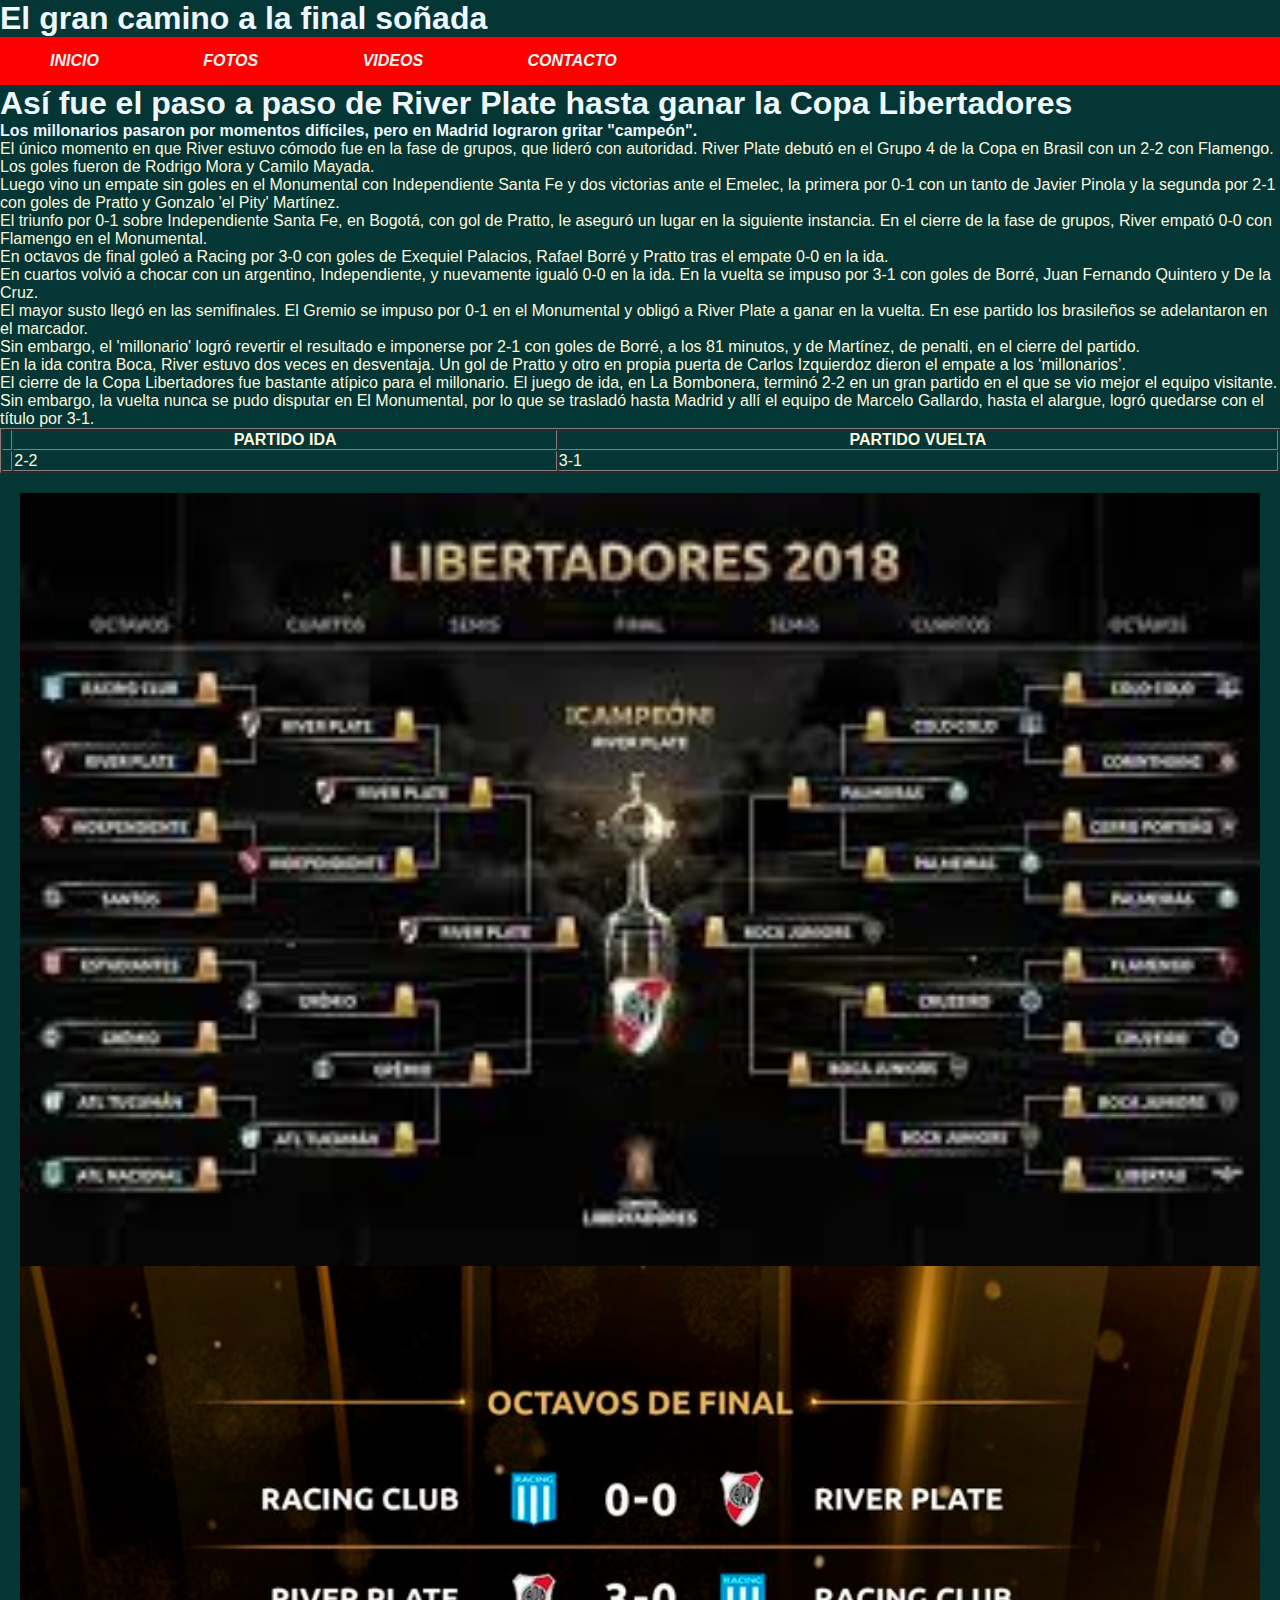
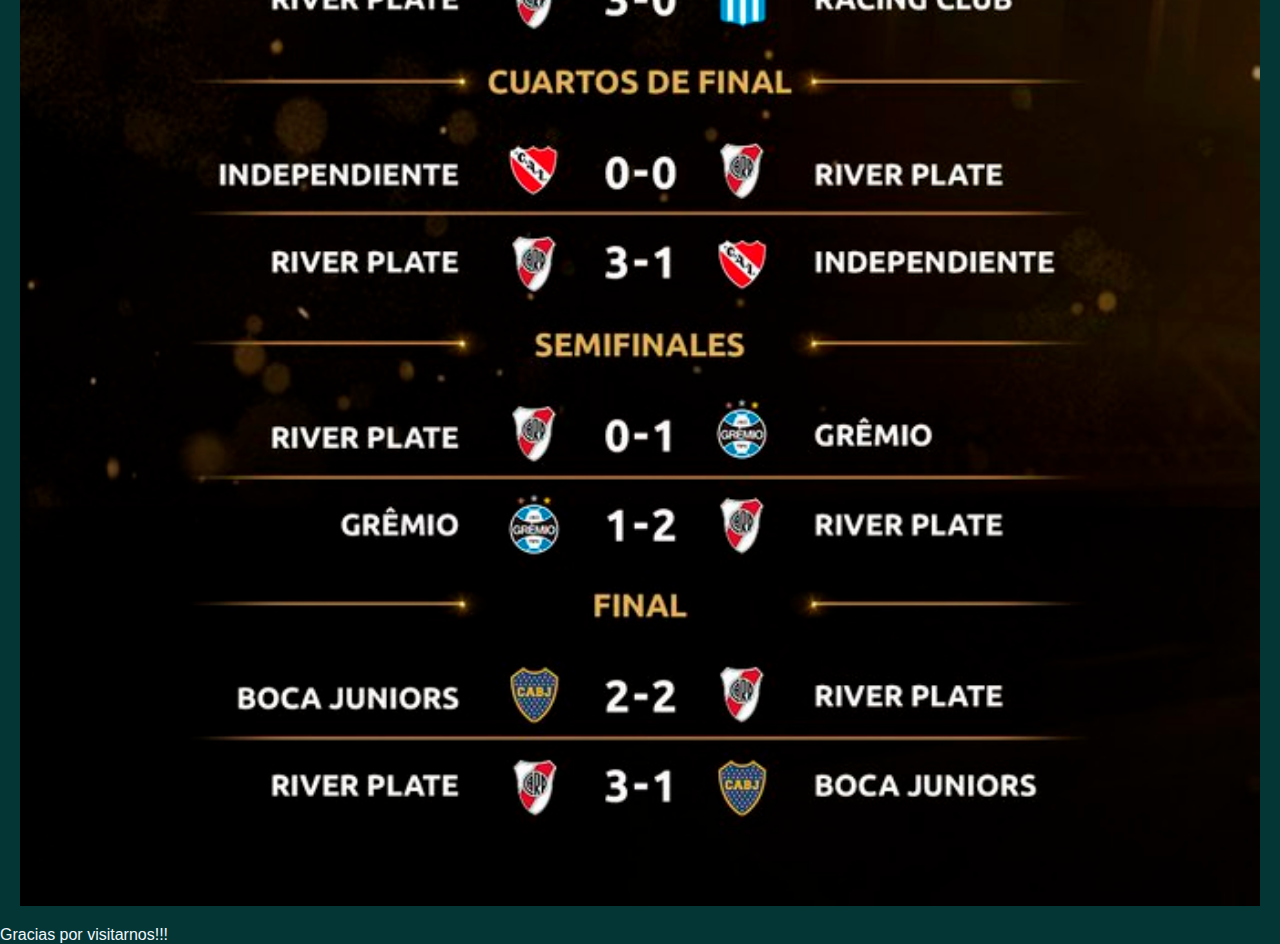
==== paginas/camino.html @ 222b6e62 "tercer commit" ====
<!DOCTYPE html>
<html lang="en">

<head>
    <meta charset="UTF-8">
    <meta http-equiv="X-UA-Compatible" content="IE=edge">
    <meta name="viewport" content="width=device-width, initial-scale=1.0">

    <!-- enlace css -->
    <link rel="stylesheet" href="../css/estilo.css">

    <title>Camino a la final</title>
</head>

<body>

    <!-- header +  navegador -->

    <header>

        <h1>El gran camino a la final soñada</h1>

        <nav class="menu">

            <ul>

                <li><a href="../index.html">INICIO</a></li>
                <li><a href="fotos.html">FOTOS</a></li>
                <li><a href="videos.html">VIDEOS</a></li>
                <li><a href="contacto.html">CONTACTO</a></li>

            </ul>
        </nav>

        <h1>Así fue el paso a paso de River Plate hasta ganar la Copa Libertadores</h1>

        <h4>Los millonarios pasaron por momentos difíciles, pero en Madrid lograron gritar "campeón".</h4>


    </header>

    <!-- texto seccion -->
    <main>

        <span>

            <p>El único momento en que River estuvo cómodo fue en la fase de grupos, que lideró con autoridad. River
                Plate
                debutó
                en el Grupo 4 de la Copa en Brasil con un 2-2 con Flamengo. Los goles fueron de Rodrigo Mora y Camilo
                Mayada.
            </p>
            <p>Luego vino un empate sin goles en el Monumental con Independiente Santa Fe y dos victorias ante el
                Emelec, la
                primera por 0-1 con un tanto de Javier Pinola y la segunda por 2-1 con goles de Pratto y Gonzalo 'el
                Pity'
                Martínez.</p>
            <p> El triunfo por 0-1 sobre Independiente Santa Fe, en Bogotá, con gol de Pratto, le aseguró un lugar en la
                siguiente
                instancia. En el cierre de la fase de grupos, River empató 0-0 con Flamengo en el Monumental.</p>

            <p>En octavos de final goleó a Racing por 3-0 con goles de Exequiel Palacios, Rafael Borré y Pratto tras el
                empate 0-0
                en la ida.</p>
            <p>En cuartos volvió a chocar con un argentino, Independiente, y nuevamente igualó 0-0 en la ida. En la
                vuelta
                se
                impuso por 3-1 con goles de Borré, Juan Fernando Quintero y De la Cruz.</p>
            <p>
                El mayor susto llegó en las semifinales. El Gremio se impuso por 0-1 en el Monumental y obligó a River
                Plate
                a ganar
                en la vuelta. En ese partido los brasileños se adelantaron en el marcador.</p>
            <p>Sin embargo, el 'millonario' logró revertir el resultado e imponerse por 2-1 con goles de Borré, a los 81
                minutos, y
                de Martínez, de penalti, en el cierre del partido.</p>

            <p> En la ida contra Boca, River estuvo dos veces en desventaja. Un gol de Pratto y otro en propia puerta de
                Carlos
                Izquierdoz dieron el empate a los ‘millonarios’.</p>
            <p>El cierre de la Copa Libertadores fue bastante atípico para el millonario. El juego de ida, en La
                Bombonera,
                terminó
                2-2 en un gran partido en el que se vio mejor el equipo visitante. Sin embargo, la vuelta nunca se pudo
                disputar en
                El Monumental, por lo que se trasladó hasta Madrid y allí el equipo de Marcelo Gallardo, hasta el
                alargue,
                logró
                quedarse con el título por 3-1.</p>


            <!-- tabla de estadisticas -->

            <table border="1" cellpadding="1" cellspacing="1">

                <thead>
                    <tr>
                        <th></th>
                        <th>PARTIDO IDA</th>
                        <th>PARTIDO VUELTA</th>
                    </tr>
                </thead>

                <tbody>



                    <tr>
                        <td></td>
                        <td>2-2</td>
                        <td>3-1</td>

                    </tr>

                </tbody>

            </table>


        </span>

        <div class="cuadro">

            <img src="../imagenes/imagen-camino.jpg" alt="Cuadro total copa">

            <img src="../imagenes/imagen-camino-partidos.jpg" alt="Camino a la final">
        </div>
    </main>

    <footer>Gracias por visitarnos!!!</footer>

</body>

</html>
---- css/estilo.css ----
/* estilo index */

*{
    margin: 0px;
    padding: 0px;
}

body {
    background-color: rgb(4, 54, 54);
    font-family: Arial, Helvetica, sans-serif;
    color: aliceblue;
    display: flex;
    flex-direction: column;
}


.menu {


    background-color: red;
}

.menu ul {
    list-style: none;

}

.menu ul li {

    display: inline-block;
}

.menu ul li a {
    padding: 15px 50px;
    display: block;
    color: whitesmoke;
    text-decoration: none;
    font-style: italic;
    font-weight: bold;


}

.menu ul li a:hover {
    background-color: rgb(234, 127, 255);


}


span {

    display: flex;
    flex-direction: column;
    color: cornsilk;

}

/* estilo pagina imagenes */

img {
    width: 100%;
}


.imagenes {
    display: flex;
    padding: 20px;
}

.columna {
    flex: 25%;
    padding: 10px;

}

/* estilo video */

.videos {

    display: flex;
    flex-direction: column;
    padding-top: 50px;
}

/* formulario */

#formulario {
    display: flex;
    flex-direction: column;
    padding: 50px;
}

.comentarios {

    display: flex;
    flex-direction: column;
    padding: 10px;

}

.cuadro {

    display: flex;
    flex-direction: column;
    padding: 20px;
}
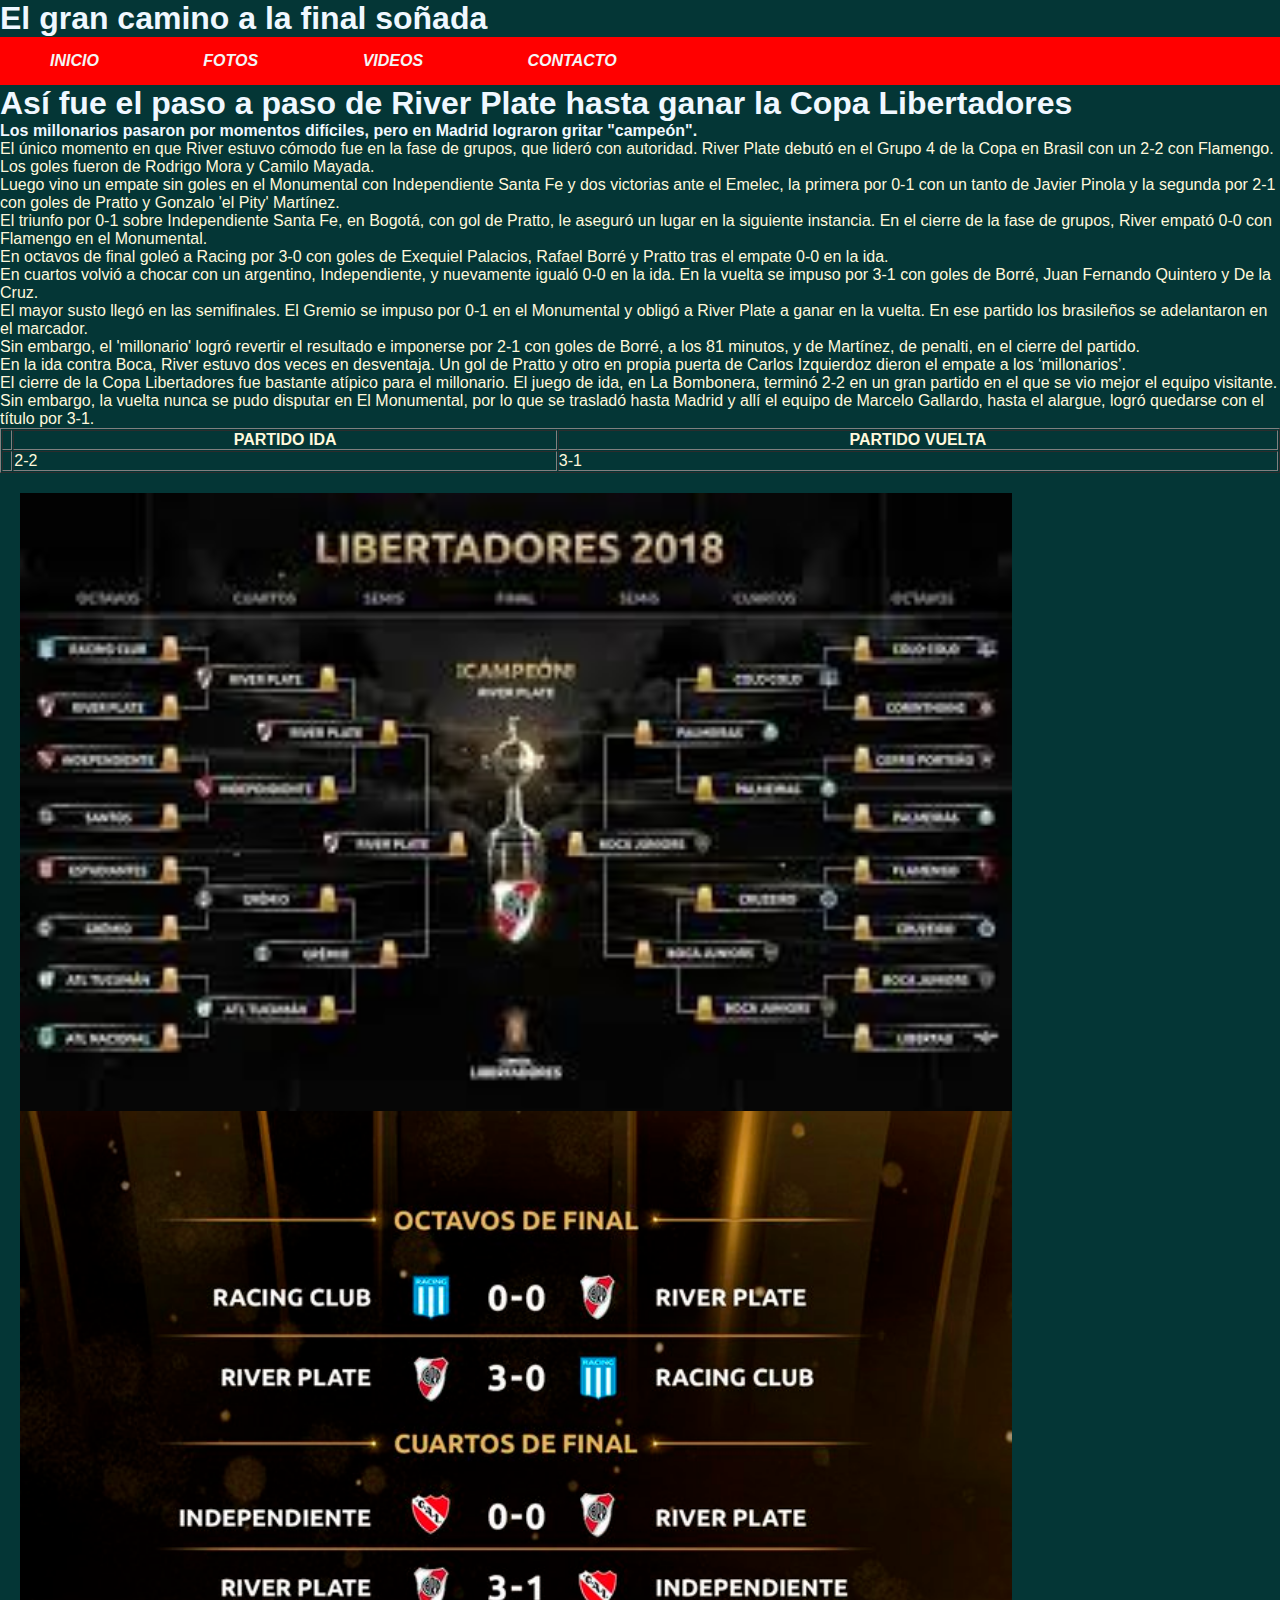
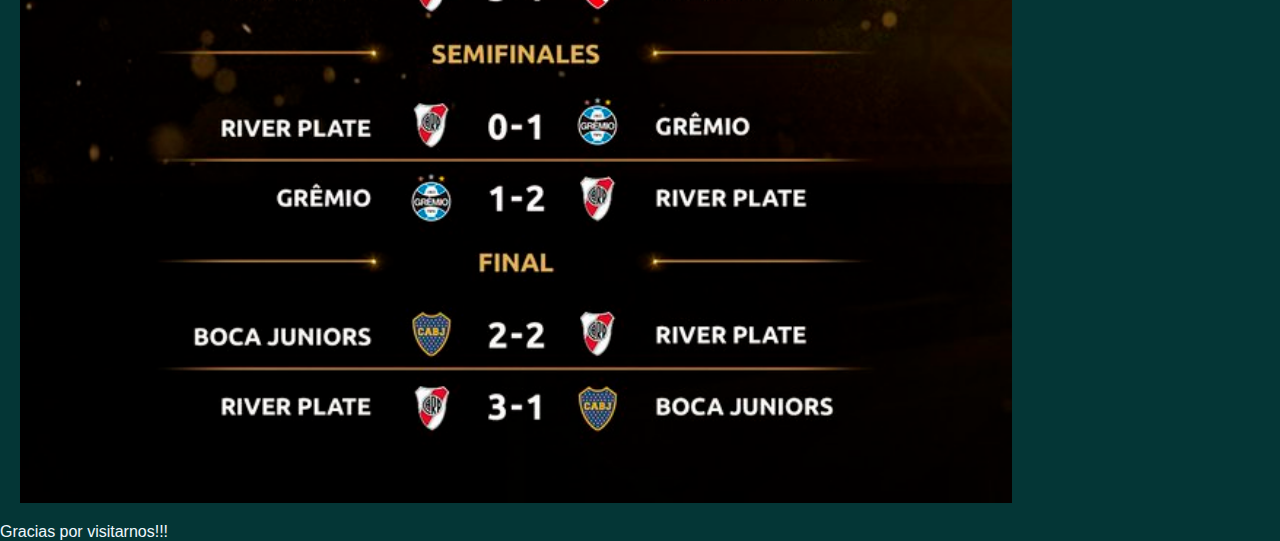
==== commit e88c5167: "sexto commit" ====
--- a/paginas/camino.html
+++ b/paginas/camino.html
@@ -5,6 +5,9 @@
     <meta charset="UTF-8">
     <meta http-equiv="X-UA-Compatible" content="IE=edge">
     <meta name="viewport" content="width=device-width, initial-scale=1.0">
+
+    <link href="https://cdn.jsdelivr.net/npm/bootstrap@5.2.2/dist/css/bootstrap.min.css" rel="stylesheet"
+        integrity="sha384-Zenh87qX5JnK2Jl0vWa8Ck2rdkQ2Bzep5IDxbcnCeuOxjzrPF/et3URy9Bv1WTRi" crossorigin="anonymous">
 
     <!-- enlace css -->
     <link rel="stylesheet" href="../css/estilo.css">
@@ -129,6 +132,9 @@
 
     <footer>Gracias por visitarnos!!!</footer>
 
+    <link href="https://cdn.jsdelivr.net/npm/bootstrap@5.2.2/dist/css/bootstrap.min.css" rel="stylesheet"
+        integrity="sha384-Zenh87qX5JnK2Jl0vWa8Ck2rdkQ2Bzep5IDxbcnCeuOxjzrPF/et3URy9Bv1WTRi" crossorigin="anonymous">
+
 </body>
 
 </html>--- a/css/estilo.css
+++ b/css/estilo.css
@@ -59,7 +59,7 @@
 /* estilo pagina imagenes */
 
 img {
-    width: 100%;
+    width: 80%;
 }
 
 
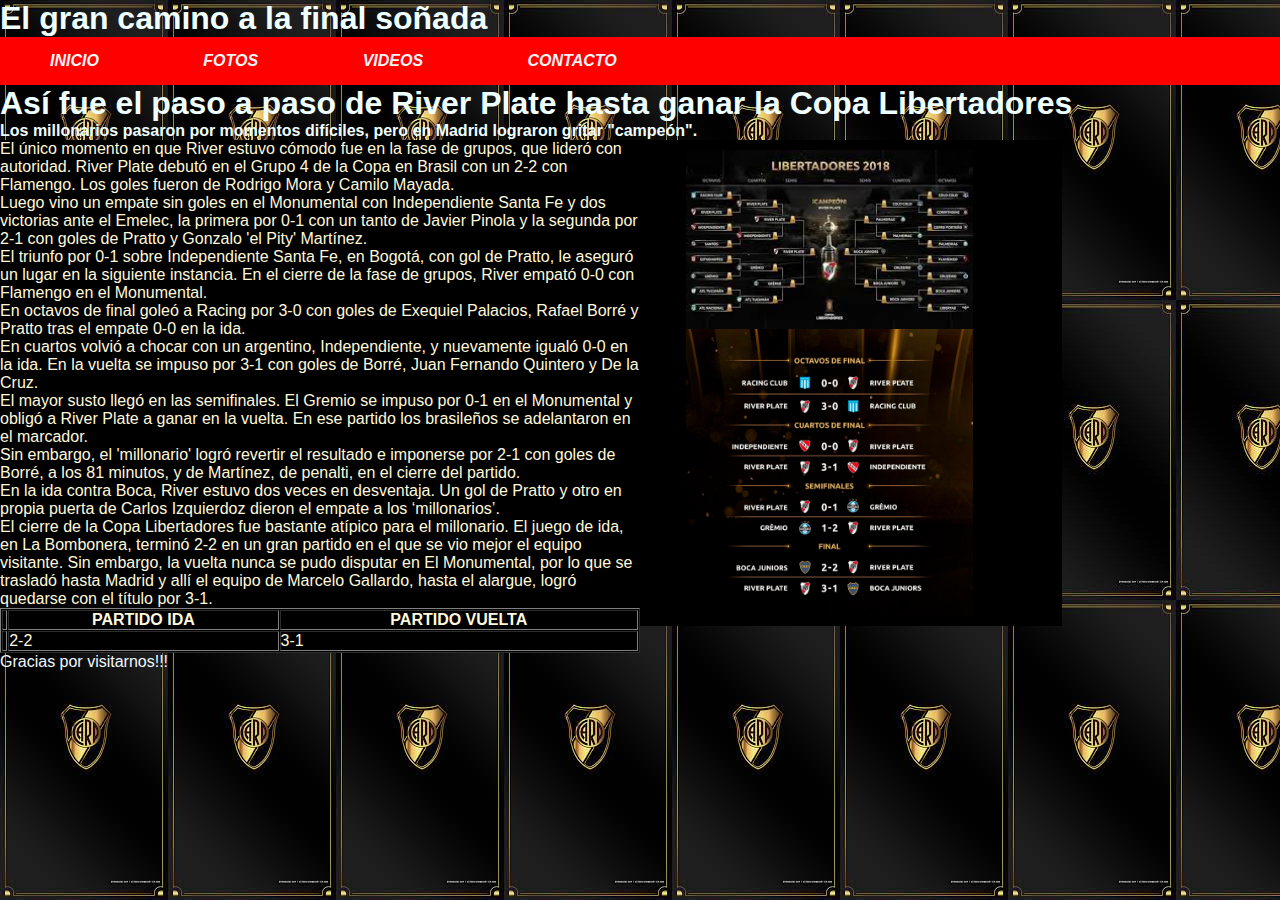
==== commit 9d80ec70: "noveno commit" ====
--- a/paginas/camino.html
+++ b/paginas/camino.html
@@ -43,7 +43,7 @@
     </header>
 
     <!-- texto seccion -->
-    <main>
+    <main class="camino">
 
         <span>
 
@@ -121,13 +121,21 @@
 
 
         </span>
+        <section class="container">
+            <div class="row">
+                <div class="col">
+                    <span class="float-right">
+                        <div class="cuadro">
 
-        <div class="cuadro">
+                            <img src="../imagenes/imagen-camino.jpg" alt="Cuadro total copa">
 
-            <img src="../imagenes/imagen-camino.jpg" alt="Cuadro total copa">
+                            <img src="../imagenes/imagen-camino-partidos.jpg" alt="Camino a la final">
+                        </div>
 
-            <img src="../imagenes/imagen-camino-partidos.jpg" alt="Camino a la final">
-        </div>
+                    </span>
+                </div>
+            </div>
+        </section>
     </main>
 
     <footer>Gracias por visitarnos!!!</footer>
--- a/css/estilo.css
+++ b/css/estilo.css
@@ -1,6 +1,14 @@
 /* estilo index */
 
-*{
+@media screen and (min-width:700px) and (orientation:landscape) {
+    .menu {
+
+
+        background-color: rgb(223, 241, 241);
+    }
+}
+
+* {
     margin: 0px;
     padding: 0px;
 }
@@ -11,6 +19,8 @@
     color: aliceblue;
     display: flex;
     flex-direction: column;
+    background-image: url("../imagenes/fondo-html3.jpg");
+    background-repeat: repeat;
 }
 
 
@@ -53,6 +63,7 @@
     display: flex;
     flex-direction: column;
     color: cornsilk;
+    background-color: black;
 
 }
 
@@ -79,9 +90,17 @@
 .videos {
 
     display: flex;
-    flex-direction: column;
+    flex-direction: row;
     padding-top: 50px;
 }
+
+.videos iframe {
+    width: 500px;
+    justify-content: space-around;
+
+
+}
+
 
 /* formulario */
 
@@ -104,4 +123,49 @@
     display: flex;
     flex-direction: column;
     padding: 20px;
+}
+
+/* Estilo pagina Camino a la final */
+
+h1 {
+    color: azure;
+
+}
+
+h4 {
+    color: azure;
+}
+
+.cuadro {
+    display: flex;
+    flex-direction: row;
+    align-items: center;
+    width: 85%;
+    padding: 10px;
+
+}
+.camino{ 
+    display: grid;
+    grid-template-columns: 50% 33% ;
+
+}
+
+@media (max-width:1500px) {
+
+    .videos {
+
+        flex-direction: column;
+        align-items: center;
+    }
+
+    .videos iframe {
+        width: 600px;
+    }
+
+    .cuadro {
+
+        flex-direction: column;
+        align-items: center;
+    }
+
 }